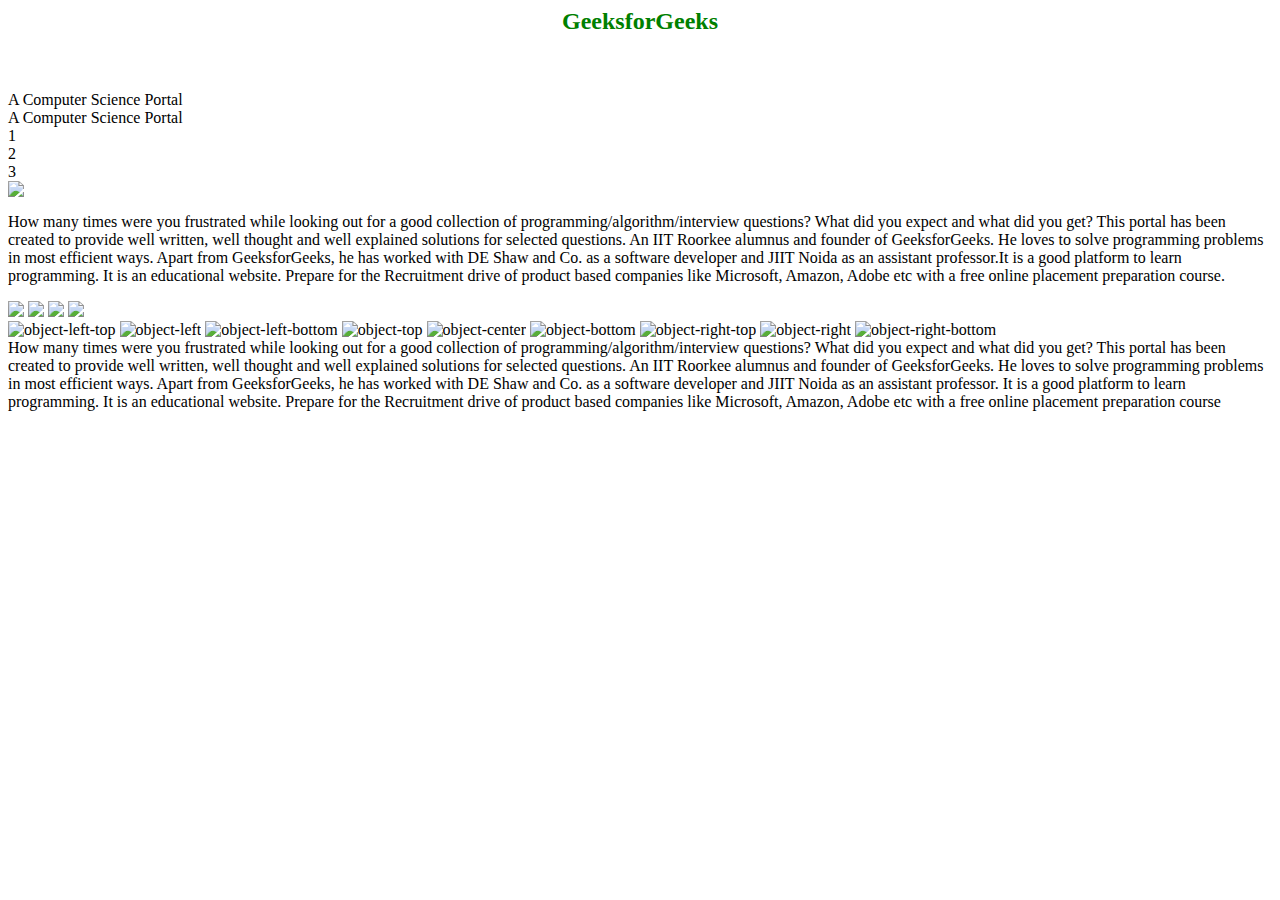
==== tailwind.html @ e8a4b2f6 "Added First Page" ====
<html>
  <head>
    <link
      href="https://unpkg.com/tailwindcss@^1.0/dist/tailwind.min.css"
      rel="stylesheet"
    />

    <style>
      .container {
        color: white;
      }

      h2 {
        text-align: center;
      }
    </style>
  </head>

  <body>
    <h2 style="color: green">GeeksforGeeks</h2>
    <br />

    <div class="container mx-auto px-20 bg-green-500">
      This is mx-auto class
    </div>
    <div class="box-border h-28 w-32 p-4 border-4 bg-green-500 m4">
      A Computer Science Portal
    </div>
    <div class="box-content h-28 w-32 p-4 border-4 bg-green-500 m4">
      A Computer Science Portal
    </div>
    <div class="flex bg-green-200 p-4 mx-16">
      <div class="table bg-green-500 rounded-lg">1</div>
      <div class="inline-flex bg-green-500 rounded-lg">2</div>
      <div class="inline-flex w-32 h-28 bg-green-500 rounded-lg">3</div>
    </div>
    <img
      class="float-none p-2"
      src="https://media.geeksforgeeks.org/wp-content/uploads/20190807114330/GFG115.png"
    />
    <p class="text-justify clear-right">
      How many times were you frustrated while looking out for a good collection
      of programming/algorithm/interview questions? What did you expect and what
      did you get? This portal has been created to provide well written, well
      thought and well explained solutions for selected questions. An IIT
      Roorkee alumnus and founder of GeeksforGeeks. He loves to solve
      programming problems in most efficient ways. Apart from GeeksforGeeks, he
      has worked with DE Shaw and Co. as a software developer and JIIT Noida as
      an assistant professor.It is a good platform to learn programming. It is
      an educational website. Prepare for the Recruitment drive of product based
      companies like Microsoft, Amazon, Adobe etc with a free online placement
      preparation course.
    </p>
    <img
      class="object-contain h-48 w-full"
      src="https://media.geeksforgeeks.org/wp-content/uploads/20190807114330/GFG115.png"
    />
    <img
      class="object-cover h-48 w-full"
      src="https://media.geeksforgeeks.org/wp-content/uploads/20190807114330/GFG115.png"
    />
    <img
      class="object-fill h-48 w-full"
      src="https://media.geeksforgeeks.org/wp-content/uploads/20190807114330/GFG115.png"
    />
    <img
      class="object-scale-down h-48 w-full"
      src="https://media.geeksforgeeks.org/wp-content/uploads/20190807114330/GFG115.png"
    />
    <div
      class="bg-green-300 mx-16 space-y-4 p-2 justify-between grid grid-rows-3 grid-flow-col"
    >
      <img
        title="object-left-top"
        class="object-none object-left-top bg-gree-200 w-24 h-24 border-4 my-4"
        src="https://media.geeksforgeeks.org/wp-content/uploads/20190807114330/GFG115.png"
      />
      <img
        title="object-left"
        class="object-none object-left bg-gree-200 w-24 h-24 border-4"
        src="https://media.geeksforgeeks.org/wp-content/uploads/20190807114330/GFG115.png"
      />
      <img
        title="object-left-bottom"
        class="object-none object-left-bottom bg-gree-200 w-24 h-24 border-4"
        src="https://media.geeksforgeeks.org/wp-content/uploads/20190807114330/GFG115.png"
      />

      <img
        title="object-top"
        class="object-none object-top bg-gree-200 w-24 h-24 border-4"
        src="https://media.geeksforgeeks.org/wp-content/uploads/20190807114330/GFG115.png"
      />
      <img
        title="object-center"
        class="object-none object-center bg-gree-200 w-24 h-24 border-4"
        src="https://media.geeksforgeeks.org/wp-content/uploads/20190807114330/GFG115.png"
      />
      <img
        title="object-bottom"
        class="object-none object-bottom bg-gree-200 w-24 h-24 border-4"
        src="https://media.geeksforgeeks.org/wp-content/uploads/20190807114330/GFG115.png"
      />

      <img
        title="object-right-top"
        class="object-none object-right-top bg-gree-200 w-24 h-24 border-4"
        src="https://media.geeksforgeeks.org/wp-content/uploads/20190807114330/GFG115.png"
      />
      <img
        title="object-right"
        class="object-none object-right bg-gree-200 w-24 h-24 border-4"
        src="https://media.geeksforgeeks.org/wp-content/uploads/20190807114330/GFG115.png"
      />

      <img
        title="object-right-bottom"
        class="object-none object-right-bottom bg-gree-200 w-24 h-24 border-4"
        src="https://media.geeksforgeeks.org/wp-content/uploads/20190807114330/GFG115.png"
      />
    </div>
    <div class="overflow-auto bg-green-200 p-4 mx-16 h-24 text-justify">
      How many times were you frustrated while looking out for a good collection
      of programming/algorithm/interview questions? What did you expect and what
      did you get? This portal has been created to provide well written, well
      thought and well explained solutions for selected questions. An IIT
      Roorkee alumnus and founder of GeeksforGeeks. He loves to solve
      programming problems in most efficient ways. Apart from GeeksforGeeks, he
      has worked with DE Shaw and Co. as a software developer and JIIT Noida as
      an assistant professor. It is a good platform to learn programming. It is
      an educational website. Prepare for the Recruitment drive of product based
      companies like Microsoft, Amazon, Adobe etc with a free online placement
      preparation course
    </div>
  </body>
</html>
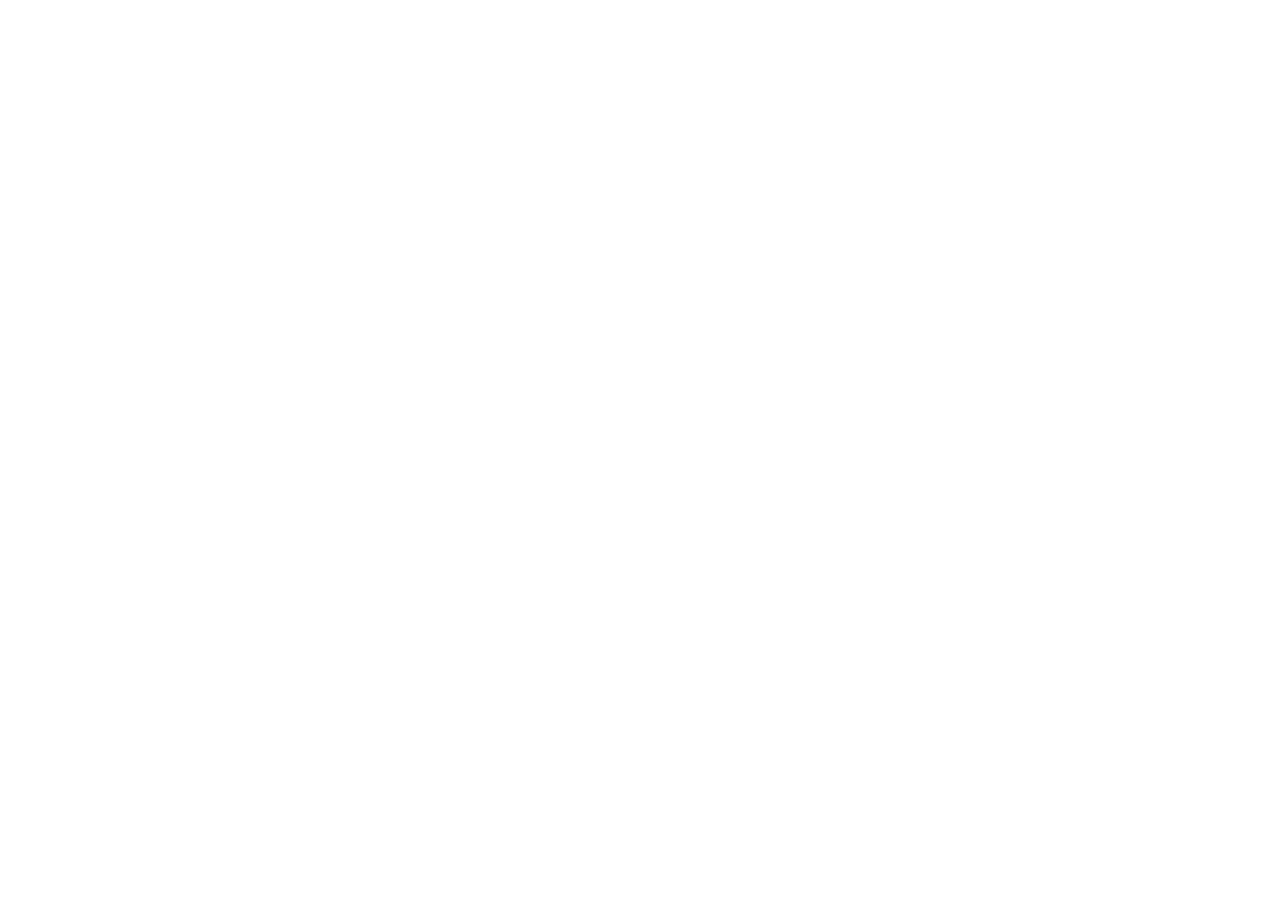
==== commit 9c9dceb9: "added" ====
--- a/tailwind.html
+++ b/tailwind.html
@@ -16,121 +16,5 @@
     </style>
   </head>
 
-  <body>
-    <h2 style="color: green">GeeksforGeeks</h2>
-    <br />
-
-    <div class="container mx-auto px-20 bg-green-500">
-      This is mx-auto class
-    </div>
-    <div class="box-border h-28 w-32 p-4 border-4 bg-green-500 m4">
-      A Computer Science Portal
-    </div>
-    <div class="box-content h-28 w-32 p-4 border-4 bg-green-500 m4">
-      A Computer Science Portal
-    </div>
-    <div class="flex bg-green-200 p-4 mx-16">
-      <div class="table bg-green-500 rounded-lg">1</div>
-      <div class="inline-flex bg-green-500 rounded-lg">2</div>
-      <div class="inline-flex w-32 h-28 bg-green-500 rounded-lg">3</div>
-    </div>
-    <img
-      class="float-none p-2"
-      src="https://media.geeksforgeeks.org/wp-content/uploads/20190807114330/GFG115.png"
-    />
-    <p class="text-justify clear-right">
-      How many times were you frustrated while looking out for a good collection
-      of programming/algorithm/interview questions? What did you expect and what
-      did you get? This portal has been created to provide well written, well
-      thought and well explained solutions for selected questions. An IIT
-      Roorkee alumnus and founder of GeeksforGeeks. He loves to solve
-      programming problems in most efficient ways. Apart from GeeksforGeeks, he
-      has worked with DE Shaw and Co. as a software developer and JIIT Noida as
-      an assistant professor.It is a good platform to learn programming. It is
-      an educational website. Prepare for the Recruitment drive of product based
-      companies like Microsoft, Amazon, Adobe etc with a free online placement
-      preparation course.
-    </p>
-    <img
-      class="object-contain h-48 w-full"
-      src="https://media.geeksforgeeks.org/wp-content/uploads/20190807114330/GFG115.png"
-    />
-    <img
-      class="object-cover h-48 w-full"
-      src="https://media.geeksforgeeks.org/wp-content/uploads/20190807114330/GFG115.png"
-    />
-    <img
-      class="object-fill h-48 w-full"
-      src="https://media.geeksforgeeks.org/wp-content/uploads/20190807114330/GFG115.png"
-    />
-    <img
-      class="object-scale-down h-48 w-full"
-      src="https://media.geeksforgeeks.org/wp-content/uploads/20190807114330/GFG115.png"
-    />
-    <div
-      class="bg-green-300 mx-16 space-y-4 p-2 justify-between grid grid-rows-3 grid-flow-col"
-    >
-      <img
-        title="object-left-top"
-        class="object-none object-left-top bg-gree-200 w-24 h-24 border-4 my-4"
-        src="https://media.geeksforgeeks.org/wp-content/uploads/20190807114330/GFG115.png"
-      />
-      <img
-        title="object-left"
-        class="object-none object-left bg-gree-200 w-24 h-24 border-4"
-        src="https://media.geeksforgeeks.org/wp-content/uploads/20190807114330/GFG115.png"
-      />
-      <img
-        title="object-left-bottom"
-        class="object-none object-left-bottom bg-gree-200 w-24 h-24 border-4"
-        src="https://media.geeksforgeeks.org/wp-content/uploads/20190807114330/GFG115.png"
-      />
-
-      <img
-        title="object-top"
-        class="object-none object-top bg-gree-200 w-24 h-24 border-4"
-        src="https://media.geeksforgeeks.org/wp-content/uploads/20190807114330/GFG115.png"
-      />
-      <img
-        title="object-center"
-        class="object-none object-center bg-gree-200 w-24 h-24 border-4"
-        src="https://media.geeksforgeeks.org/wp-content/uploads/20190807114330/GFG115.png"
-      />
-      <img
-        title="object-bottom"
-        class="object-none object-bottom bg-gree-200 w-24 h-24 border-4"
-        src="https://media.geeksforgeeks.org/wp-content/uploads/20190807114330/GFG115.png"
-      />
-
-      <img
-        title="object-right-top"
-        class="object-none object-right-top bg-gree-200 w-24 h-24 border-4"
-        src="https://media.geeksforgeeks.org/wp-content/uploads/20190807114330/GFG115.png"
-      />
-      <img
-        title="object-right"
-        class="object-none object-right bg-gree-200 w-24 h-24 border-4"
-        src="https://media.geeksforgeeks.org/wp-content/uploads/20190807114330/GFG115.png"
-      />
-
-      <img
-        title="object-right-bottom"
-        class="object-none object-right-bottom bg-gree-200 w-24 h-24 border-4"
-        src="https://media.geeksforgeeks.org/wp-content/uploads/20190807114330/GFG115.png"
-      />
-    </div>
-    <div class="overflow-auto bg-green-200 p-4 mx-16 h-24 text-justify">
-      How many times were you frustrated while looking out for a good collection
-      of programming/algorithm/interview questions? What did you expect and what
-      did you get? This portal has been created to provide well written, well
-      thought and well explained solutions for selected questions. An IIT
-      Roorkee alumnus and founder of GeeksforGeeks. He loves to solve
-      programming problems in most efficient ways. Apart from GeeksforGeeks, he
-      has worked with DE Shaw and Co. as a software developer and JIIT Noida as
-      an assistant professor. It is a good platform to learn programming. It is
-      an educational website. Prepare for the Recruitment drive of product based
-      companies like Microsoft, Amazon, Adobe etc with a free online placement
-      preparation course
-    </div>
-  </body>
+  <body></body>
 </html>
